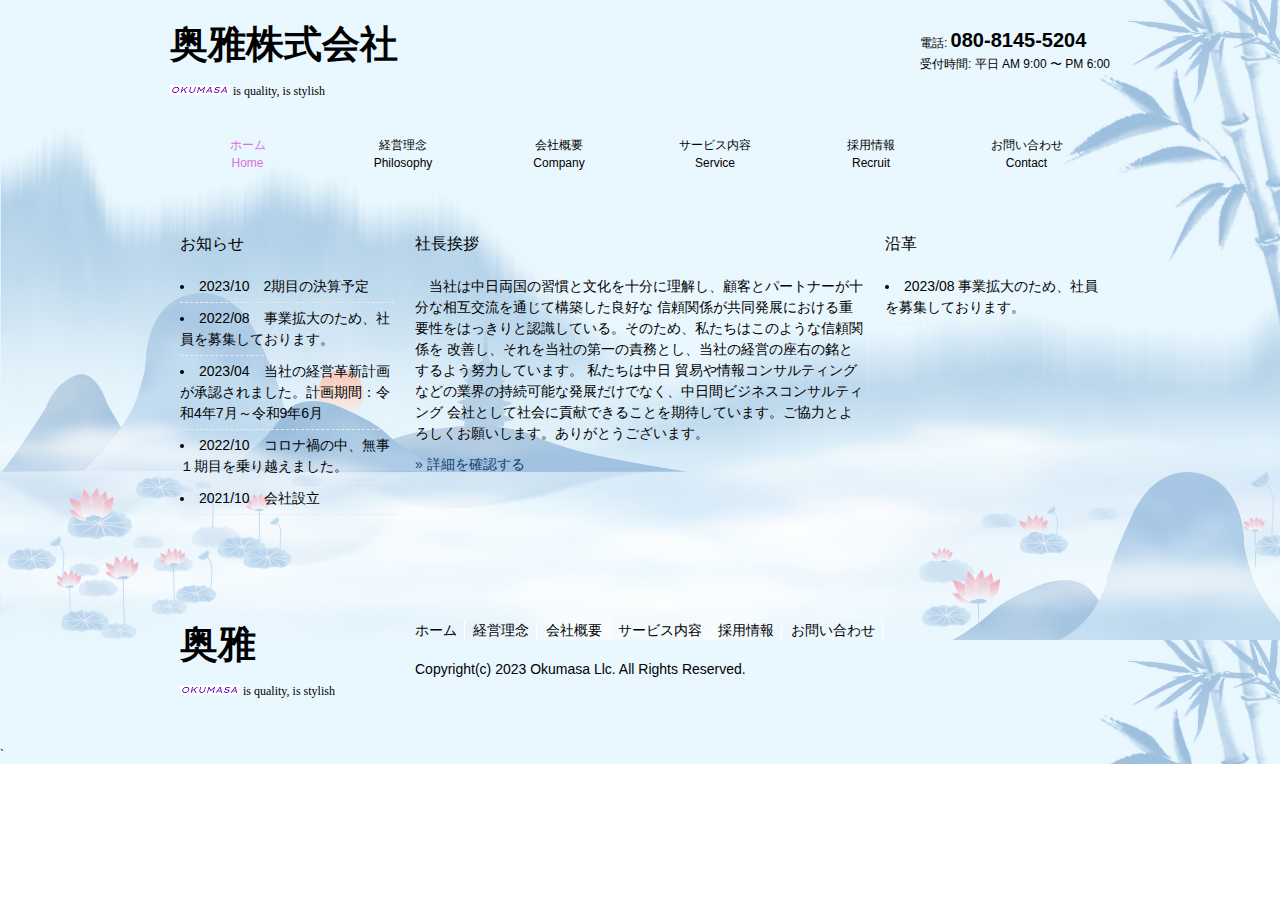
==== index.html @ 272b3ed7 "ok" ====
<!DOCTYPE html>
<html dir="ltr" lang="ja">
<head>
<meta charset="UTF-8">
<meta name="viewport" content="width=device-width, user-scalable=yes, maximum-scale=1.0, minimum-scale=1.0">
<meta name="description" content="奥雅株式会社 | 奥雅株式会社 | 奥雅株式会社">
<meta name="keywords" content="">
<title>会社概要 | 奥雅株式会社</title>
<link rel="stylesheet" href="style.css" type="text/css" media="screen">
<!--[if lt IE 9]>
<script src="js/html5.js"></script>
<script src="js/css3-mediaqueries.js"></script>
<![endif]-->
</head>
<body>
	<div class="image-bg-3">
		<div class="content">
			<!-- ヘッダー -->
			<div id="header">
				<div class="inner">
					<!-- ロゴ -->
					<div class="logo">
						<a href="index.html">
							奥雅株式会社 <br>
							<img src="images/header-okumasa.jpg" /><span> is quality, is stylish</span>
						</a>
					</div>
					<!-- / ロゴ -->
					<!-- 電話番号+受付時間 -->
					<div class="info">
						<p class="tel">電話: <strong>080-8145-5204</strong></p>
						<p>受付時間: 平日 AM 9:00 〜 PM 6:00</p>
					</div>
					<!-- / 電話番号+受付時間 -->
					<!-- トップナビゲーション -->
					<ul id="topnav">
						<li class="active"><a href="index.html">ホーム<br><span>Home</span></a></li>
						<li><a href="Philosophy.html">経営理念<br><span>Philosophy</span></a></li>
						<li><a href="Company.html">会社概要<br><span>Company</span></a></li>
						<li><a href="Service.html">サービス内容<br><span>Service</span></a></li>
						<li><a href="Recruit.html">採用情報<br><span>Recruit</span></a></li>
						<li><a href="Contact.html">お問い合わせ<br><span>Contact</span></a></li>
					</ul>
					<!-- トップナビゲーション -->

				</div>

			</div>
			<!-- / ヘッダー -->

			<div id="wrapper">

				<section class="gridWrapper" id="sub">
					<aside id="sub">
						<section class="grid">
							<h3>お知らせ</h3>
							<ul>
								<li>2023/10　2期目の決算予定</li>
								<li>2022/08　事業拡大のため、社員を募集しております。</li>
								<li>2023/04　当社の経営革新計画が承認されました。計画期間：令和4年7月～令和9年6月</li>
								<li>2022/10　コロナ禍の中、無事１期目を乗り越えました。</li>
								<li>2021/10　会社設立</li>
							</ul>
						</section>
					</aside>
					<article class="grid col2">
						<h3>社長挨拶</h3>
						<p>
							　当社は中日両国の習慣と文化を十分に理解し、顧客とパートナーが十分な相互交流を通じて構築した良好な
							信頼関係が共同発展における重要性をはっきりと認識している。そのため、私たちはこのような信頼関係を
							改善し、それを当社の第一の責務とし、当社の経営の座右の銘とするよう努力しています。 私たちは中日
							貿易や情報コンサルティングなどの業界の持続可能な発展だけでなく、中日間ビジネスコンサルティング
							会社として社会に貢献できることを期待しています。ご協力とよろしくお願いします。ありがとうございます。
						</p>
						<p class="readmore"><a href="Philosophy.html">&raquo; 詳細を確認する</a></p>
					</article>


					<article class="grid">
						<h3>沿革</h3>
						<ul>
							<!-- li><a href="subpage.html">環境への取り組みについての説明ページです</a></li -->
							<li>2023/08 事業拡大のため、社員を募集しております。</li>
						</ul>
					</article>

				</section>

			</div>
			<!-- / WRAPPER -->
			<!-- フッター -->
			<div id="footer">
				<div class="inner">

					<!-- 3カラム -->
					<section class="gridWrapper">

						<article class="grid">
							<!-- ロゴ -->
							<p class="logo">
								<a href="index.html">
									奥雅<br />
									<img src="images/footer-okumasa.jpg" /><span> is quality, is stylish</span>
								</a>
							</p>
							<!-- / ロゴ -->
						</article>

						<article class="grid col3">
							<ul>
								<li><a href="index.html">ホーム</a></li>
								<li><a href="Philosophy.html">経営理念</a></li>
								<li><a href="Company.html">会社概要</a></li>
								<li><a href="Service.html">サービス内容</a></li>
								<li><a href="Recruit.html">採用情報</a></li>
								<li><a href="Contact.html">お問い合わせ</a></li>
							</ul>
							<p>Copyright(c) 2023 Okumasa Llc. All Rights Reserved.</p>
						</article>

					</section>
					<!-- / 3カラム -->

				</div>
			</div>
			<!-- / フッター -->
			`
		</div>
	</div>
</body>
</html>
---- style.css ----
@charset "utf-8";


/* =Reset default browser CSS.
Based on work by Eric Meyer: http://meyerweb.com/eric/tools/css/reset/index.html
-------------------------------------------------------------- */
html, body, div, span, applet, object, iframe, h1, h2, h3, h4, h5, h6, p, blockquote, pre, a, abbr, acronym, address, big, cite, code, del, dfn, em, font, ins, kbd, q, s, samp, small, strike, strong, sub, sup, tt, var, dl, dt, dd, ol, ul, li, fieldset, form, label, legend, table, caption, tbody, tfoot, thead, tr, th, td {
	border: 0;
	font-family: inherit;
	font-size: 100%;
	font-style: inherit;
	font-weight: inherit;
	margin: 0;
	outline: 0;
	padding: 0;
	vertical-align: baseline;

}

:focus {
	outline: 0;
}
body {
	
}
ol, ul {
	list-style: none;
}

table {
	border-collapse: separate;
	border-spacing: 0;
}

caption, th, td {
	font-weight: normal;
	text-align: left;
}

blockquote:before, blockquote:after, q:before, q:after {
	content: "";
}

blockquote, q {
	quotes: "" "";
}
article img {
	opacity: 1.0;	
}
a img {
	border: 0;
	opacity: 1.0;
}

figure {
	margin: 0
}
section ul li{
	font-size:14px!important;
}
article, aside, details, figcaption, figure, footer, header, hgroup, menu, nav, section {
	display: block;
}
/* -------------------------------------------------------------- */
img {
	opacity: 0.3;
}
body {

	color: #000;
	font: 12px verdana,"ヒラギノ丸ゴ ProN W4","Hiragino Maru Gothic ProN","メイリオ","Meiryo","ＭＳ Ｐゴシック","MS PGothic",Sans-Serif;
	line-height: 1.5;
	/*background: #87cefa;*/
	-webkit-text-size-adjust: none;

}
.image-bg-3 {
	position: relative;
}
.image-bg-3::before {
	content: "";
	display: block;
	height: 100%;
	width: 100%;
	opacity: 0.5;
	position: absolute;
	/* 偏移值皆設為 0，讓僞元素跟父元素一樣大小 */
	top: 0;
	bottom: 0;
	left: 0;
	right: 0;
	background-image: url("./images/1111.jpg");
	background-size: 100% !important;
}
.image-bg-3 .content {
	position: relative;
}
html {
}


/* リンク設定
------------------------------------------------------------*/
a {
	color: #164272;
	text-decoration: none;
}

	a:hover {
		color: #87cefa;
	}

	a:active, a:focus {
		outline: 0;
	}


/* 全体
------------------------------------------------------------*/
#wrapper {
	margin: 20px auto;
	padding: 0 1%;
	width: 98%;
	position: relative;
}

.inner {
	margin: 0 auto;
	width: 100%;
}


/*************
/* ヘッダー
*************/
h1 {
	font-size: 12px;
	line-height: 1.6;
	font-weight: normal;
	color: #fff;
}
#header {
	overflow: hidden;
	padding: 5px 0 0;
	color: #000;
	/*background: #002855;*/


}

* html #header {
	height: 1%;
}


	/*************
/* ロゴ
*************/
	#header .logo {
		float: left;
		padding: 20px 0;
	}

.logo a {
	font-size: 38px;
	font-weight: bold;
	line-height: 1;
	color: #000;
	font-family: "Palatino Linotype", "Book Antiqua", Palatino,"ヒラギノ明朝 Pro W3","Hiragino Mincho Pro","ＭＳ Ｐ明朝","MS PMincho",serif;
}

.logo span {
	font-size: 12px;
	font-weight: normal;
}

.info {
	float: right;
	padding: 20px 0;
}

.tel strong {
	font-size: 20px;
	font-weight: bold;
}

/**************************
/* トップナビゲーション
**************************/
ul#topnav {
	clear: both;
	overflow: hidden;
	margin: 0 auto;
	border-radius: 5px 5px 0 0;
}

* html ul#topnav {
	height: 1%;
}

	ul#topnav li {
		float: left;
		text-align: center;
	}

	ul#topnav a {
		width: 156px;
		font-size: 12px;
		display: block;
		padding: 15px 0;
		color: #000;
	}

	ul#topnav li:first-child a, ul#topnav li:last-child a {
		width: 155px;
	}

	ul#topnav li.active a, ul#topnav a:hover {
		color: #DB70DB;
	}


/**************************
/* メイン画像（トップページ+サブページ）
**************************/
#mainBanner {
	clear: both;
	line-height: 0;
	/*background: #002855;*/

}

	#mainBanner .inner {
		position: relative;
	}

	#mainBanner img {
		max-width: 100%;
		height: auto;
	}

.slogan {
	position: absolute;
	max-width: 100%;
	height: auto;
	bottom: 10px;
	left: 10px;
	padding: 5px 10px;
	line-height: 1.4;
	z-index: 100;
	background: url(images/tp2.png);
}

.subImg .slogan {
	left: auto;
	right: 10px;
}

.slogan h2 {
	padding-bottom: 5px;
	color: #fff;
	font-size: 20px;
}

.slogan h3 {
	font-size: 14px;
	color: #000;
}


/**************************
/* グリッド
**************************/
.gridWrapper {
	clear: both;
	padding: 20px 0;
	overflow: hidden;
}

* html .gridWrapper {
	height: 1%;
}

.grid {
	float: left;
}

.colDark, .colLight {
	padding-bottom: 10px;
	color: #fff;

	/*background: #002855;*/
}

.colLight {

}

	.colDark h3, .colLight h3 {
		margin: 10px 10px 5px;
		font-size: 14px;
		border-bottom: 1px solid #fff;
	}

	.colDark a, .colLight a {
		display: block;
		color: #000;
	}

		.colDark a:hover, .colLight a:hover {
			color: #fff;
		}

.grid p {
	padding: 5px 10px;
}

.grid ul {
	margin: 5px 10px;
}

.grid li {
	padding: 5px 0;
	list-style: inside;
	border-bottom: 1px dashed #ebebeb;
}

.gridWrapper img {
	max-width: 100%;
	height: auto;
}

/* フッター内のグリッド(3カラム) */
#footer .grid {
	color: #000;
	background: transparent;
}

#footer .col3 ul {
	margin: 0 0 10px 5px;
}

#footer .col3 li {
	padding: 0 7px 0 5px;
	margin-bottom: 3px;
	list-style: none;
	border-bottom: 0;
	display: inline-block;
	border-right: 1px solid #fff;
}


/*************
メイン コンテンツ
*************/
section.content {
	margin-bottom: 20px;
	font-size: 14px;
	overflow: hidden;
}

* html section.content {
	height: 1%;
}

	section.content p {
		margin-bottom: 5px;
	}
article p {
	font-size: 14px !important;
}
article ul li {
	font-size: 14px !important;
}
h3.heading, #sub .grid h3 {
	padding: 5px 10px;
	margin-bottom: 10px;
	font-size: 16px;
	color: #000;
}

#sub .grid h3 {
	margin-right: 10px;
}

.alignleft {
	float: left;
	clear: left;
	margin: 3px 10px 10px 1px;
}

.alignright {
	float: right;
	clear: right;
	margin: 3px 1px 10px 10px;
}

img.frame, #gallery img {
	border: 4px solid #fff;
	box-shadow: 0 0 2px rgba(0, 0, 0, 0.5);
	-webkit-box-shadow: 0 0 2px rgba(0, 0, 0, 0.5);
}

#gallery .gridWrapper {
	padding: 0;
}

#gallery img {
	margin: 5px;
}

section#gallery {
	overflow: visible;
}


/*************
テーブル
*************/
table.table {
	border-collapse: collapse;
	width: 100%;
	margin: 10px auto;
}

	table.table th, table.table td {
		padding: 5px;

	}

	table.table tr:first-child th, table.table tr:first-child td {

	}

	table.table th {
		font-weight: bold;
		letter-spacing: 1px;
		white-space: nowrap;
		color: #000;

	}


/*************
/* フッター
*************/
#footer {
	clear: both;
	padding: 20px 0;
	overflow: hidden;


}

* html #footer {
	height: 1%;
}

	#footer a {
		color: #000;
	}

		#footer a:hover {
			/*color: #002855;*/
			color: #87cefa;
		}

	#footer .copyright {
		font-size: 11px;
	}


/* PC用 */
@media only screen and (min-width:960px) {
	#wrapper, .inner, ul#topnav {
		width: 940px;
		padding: 0;
	}

	#wrapper {
		padding-bottom: 20px;
	}

	#main {
		float: right;
		width: 690px;
	}

	#subpage #sub {
		float: left;
		width: 235px;
		overflow: hidden;
	}

	/* グリッド */
	.grid {
		width: 235px;
	}

	.col2 {
		width: 470px;
	}

	.col3 {
		width: 705px;
	}

	#gallery .grid {
		width: 230px;
	}

	#subpage #sub .grid {
		width: 100%;
		float: none;
		padding-bottom: 30px;
	}
}


/* モニター幅960px以下 */
@media only screen and (max-width:960px) {
	h1 p.inner {
		padding: 0 2%;
		width: 96%
	}

	#header .logo {
		padding-left: 10px;
	}

	#header .info {
		padding-right: 10px;
	}

	ul#topnav {
		clear: both;
		width: 100%;
	}

		ul#topnav li {
			width: 33%;

			box-sizing: border-box;
			-webkit-box-sizing: border-box;
			-moz-box-sizing: border-box;
		}

			ul#topnav li:nth-child(3n) {
				border-right: 0;
				width: 34%;
			}

			ul#topnav li a {
				width: 100%;
				border: 0;
			}

			ul#topnav li:first-child a, ul#topnav li:last-child a {
				width: 100%;
			}

	.grid {
		width: 50%;
		margin: 2px 0;
	}

	.col2 {
		float: none;
		width: 100%;
		margin: 0 0 20px;
	}

	.grid img {
		float: left;
		margin-right: 5px;
	}

	#gallery .grid {
		width: 31%;
		margin: 0 1%;
		padding: 0;
	}

		#gallery .grid img {
			float: none;
		}

	section.content {
		padding: 0 10px;
	}

		section.content img {
			max-width: 90%;
			height: auto;
		}

	#sub .grid {
		padding-bottom: 20px;
	}

	#footer {
		padding: 0;
	}

		#footer .grid {
			float: none;
			width: 100%;
			margin-bottom: 5px;
			text-align: center;
		}
}


/* スマートフォン 横(ランドスケープ) */
@media only screen and (max-width:640px) {
	.grid {
		width: 100%;
	}

		.grid img {
			float: none;
			margin: 20px auto 10px;
		}

		.grid p {
			text-align: left;
		}

	img.frame, #gallery img {
		border-width: 2px;
	}

	.alignleft, .alignright {
		float: none;
		display: block;
		margin: 0 auto 10px;
	}

	#footer .grid p {
		text-align: center;
	}
}


/* スマートフォン 縦(ポートレート) */
@media only screen and (max-width:480px) {
	#header .logo {
		padding-top: 10px;
	}

	.info {
		padding: 10px 0 0;
	}

	ul#topnav li {
		width: 50%;
	}

		ul#topnav li:nth-child(3n) {

			width: 50%;
		}

		ul#topnav li:nth-child(2n), ul#topnav li:nth-child(6n) {
			border-right: 0;
		}

	#mainBanner h2, #mainBanner h3 {
		font-size: 80%;
	}
}
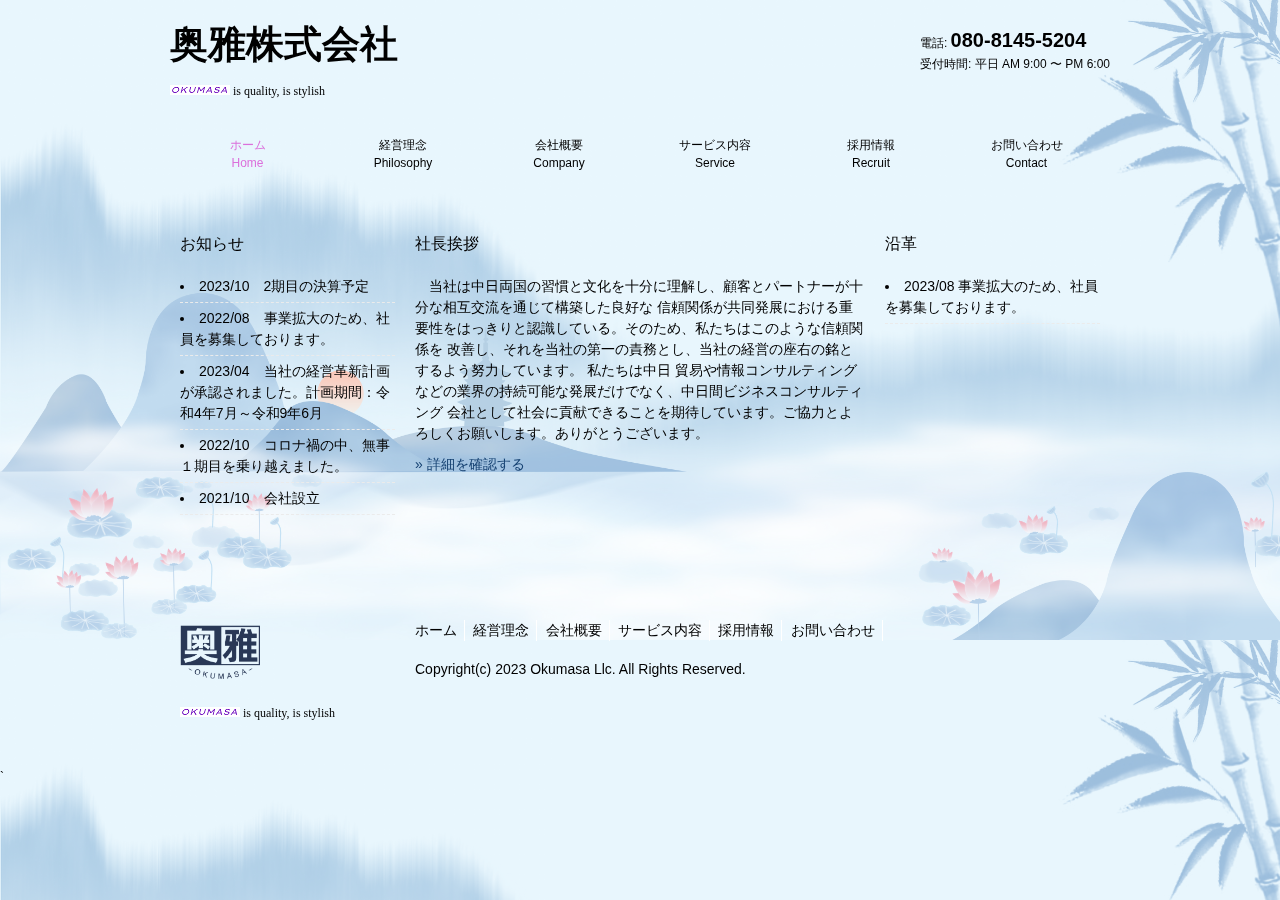
==== commit 5ece565f: "Update index.html" ====
--- a/index.html
+++ b/index.html
@@ -37,7 +37,7 @@
 						<li class="active"><a href="index.html">ホーム<br><span>Home</span></a></li>
 						<li><a href="Philosophy.html">経営理念<br><span>Philosophy</span></a></li>
 						<li><a href="Company.html">会社概要<br><span>Company</span></a></li>
-						<li><a href="Service.html">サービス内容<br><span>Service</span></a></li>
+						<li><a href="service.html">サービス内容<br><span>Service</span></a></li>
 						<li><a href="Recruit.html">採用情報<br><span>Recruit</span></a></li>
 						<li><a href="Contact.html">お問い合わせ<br><span>Contact</span></a></li>
 					</ul>
@@ -99,7 +99,7 @@
 							<!-- ロゴ -->
 							<p class="logo">
 								<a href="index.html">
-									奥雅<br />
+									<img src="images/1.png" height="80" width="80"><br>
 									<img src="images/footer-okumasa.jpg" /><span> is quality, is stylish</span>
 								</a>
 							</p>
@@ -128,4 +128,4 @@
 		</div>
 	</div>
 </body>
-</html>+</html>
--- a/style.css
+++ b/style.css
@@ -83,7 +83,7 @@
 	height: 100%;
 	width: 100%;
 	opacity: 0.5;
-	position: absolute;
+	position: fixed;
 	/* 偏移值皆設為 0，讓僞元素跟父元素一樣大小 */
 	top: 0;
 	bottom: 0;
